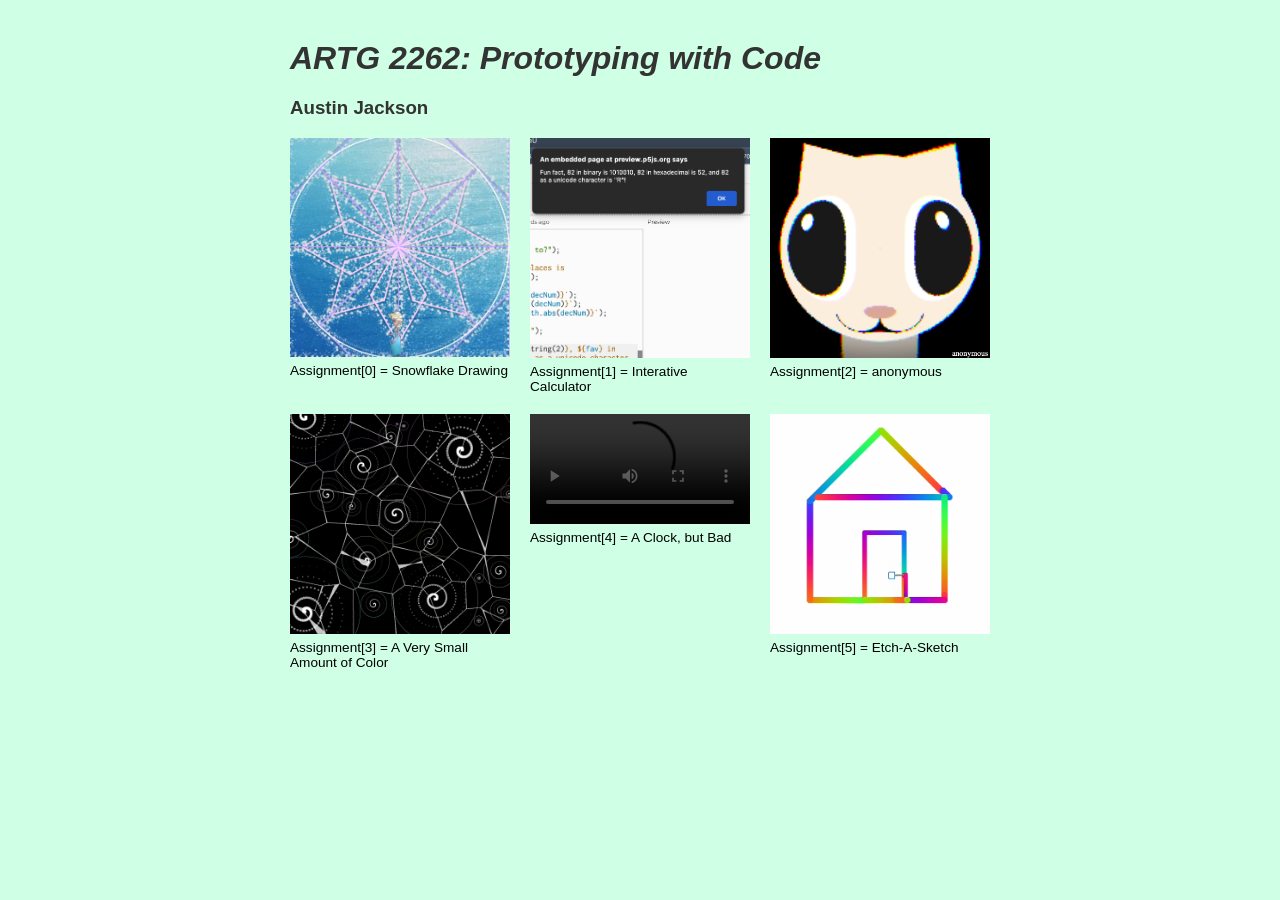
==== index.html @ d3db9f83 "Initial commit" ====
<!DOCTYPE html>
<html lang="en">

<head>
  <meta charset="utf-8" />
  <title>ARTG 2262 Homework</title>
  <link rel="stylesheet" type="text/css" href="css/style.css">
</head>

<body style="background-color:#CFFFE5;">
  <h1><i>ARTG 2262: Prototyping with Code</i> </h1>
  <h3>Austin Jackson</h3>
  <div class="grid">

    <a href="https://studio.code.org/c/2768553955">
      <img src="assets/hw1.png" alt="Assignment[0]">
      <p>Assignment[0] = Snowflake Drawing</p>
    </a>

    <a href="assignment-1/index.html">
      <img src="assets/hw2.png" alt="Assignment[1]">
      <p>Assignment[1] = Interative Calculator</p>
    </a>

    <a href="assignment-2/index.html">
      <img src="assets/hw3.png" alt="Assignment[2]">
      <p>Assignment[2] = anonymous</p>
    </a>

    <a href="assignment-3/index.html">
      <img src="assets/hw4.png" alt="Assignment[3]">
      <p>Assignment[3] = A Very Small Amount of Color</p>
    </a>

    <a href="assignment-4/index.html">
      <video controls>
        <source src="assets/hw5.mov" type="video/mp4">
        Assignment 5.
      </video>
      <!-- <img src="assets/thumb_placeholder.png" alt="Assignment[3]"> -->
      <p>Assignment[4] = A Clock, but Bad</p>
    </a>
    <a href="assignment-5/index.html">
      <img src="assets/hw6.png" alt="Assignment[3]">
      <p>Assignment[5] = Etch-A-Sketch</p>
    </a>
  </div>
</body>

</html>
---- css/style.css ----
body {
  font-family: sans-serif;
  max-width: 700px;
  margin: 40px auto;
  padding: 0 20px;
}

h1 {
  margin-bottom: 20px;
  color: #333333;
}

h3 {
  color: #333333;
}

.grid {
  display: grid;
  grid-template-columns: repeat(3, 1fr);
  gap: 20px;
}

.grid a {
  text-decoration: none;
  color: inherit;
}

.grid img {
  display: block;
  width: 100%;
}

.grid video {
  display: block;
  width: 100%;
}

.grid p {
  margin: 6px 0 0;
  font-size: 0.85rem;
}
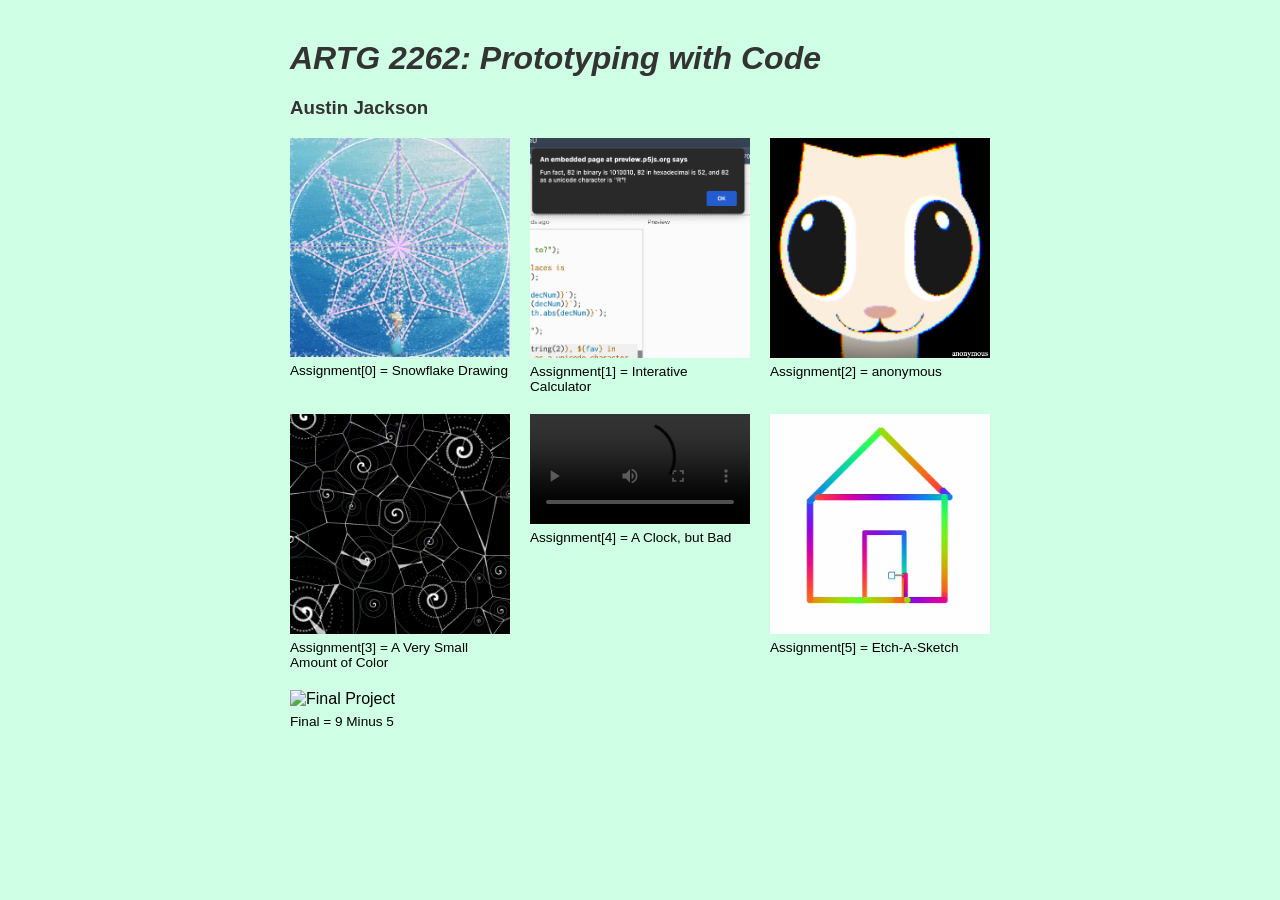
==== commit ee5fdb80: "nothingcommit" ====
--- a/index.html
+++ b/index.html
@@ -44,6 +44,10 @@
       <img src="assets/hw6.png" alt="Assignment[3]">
       <p>Assignment[5] = Etch-A-Sketch</p>
     </a>
+    <a href="final/index.html">
+      <img src="assets/final.png" alt="Final Project">
+      <p>Final = 9 Minus 5</p>
+    </a>
   </div>
 </body>
 
